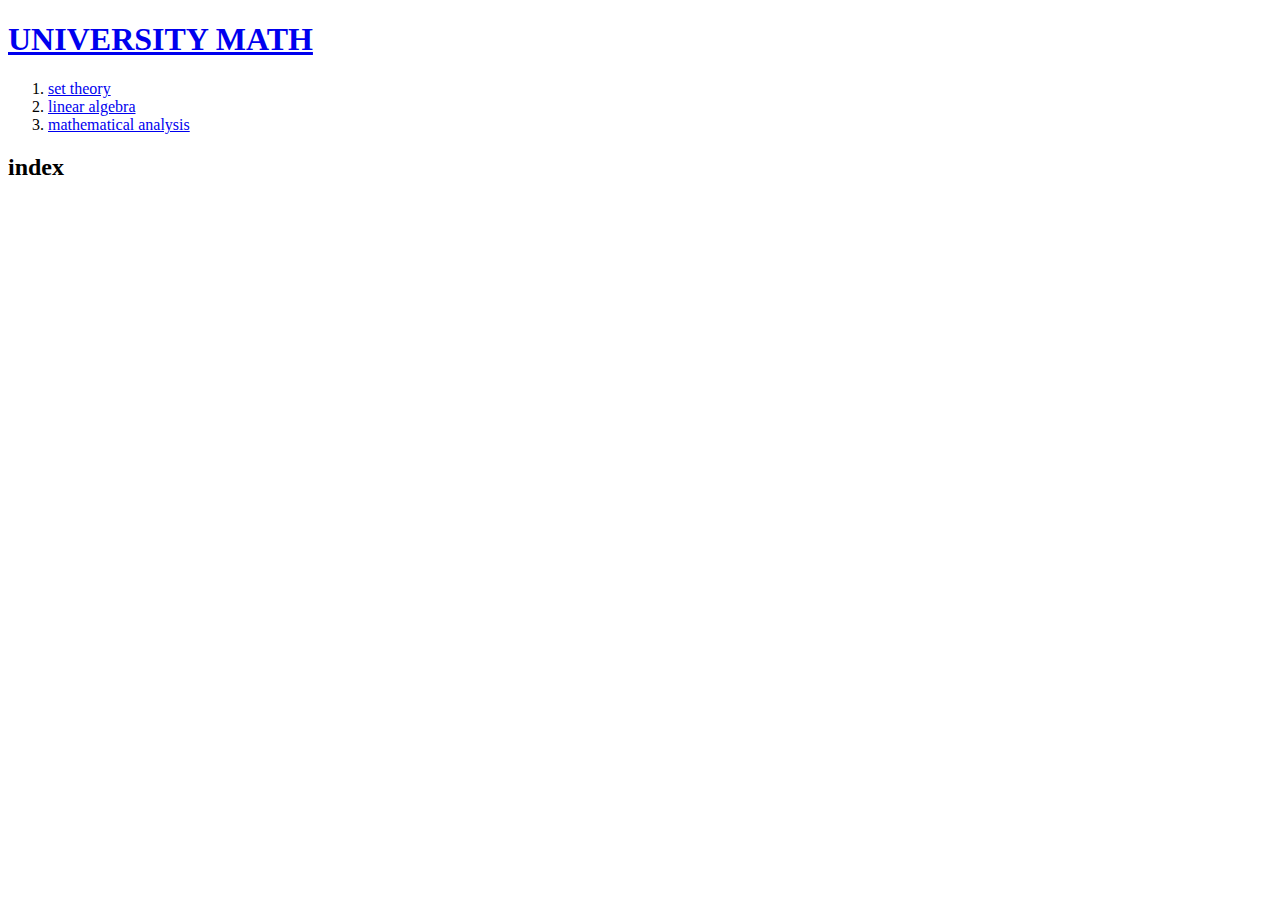
==== index.html @ df440da2 "create website" ====
<!doctype html>
<html>
<head>
<title>MATH - HTML</title>
<meta charset="utf-8">
</head>

<body>
    <h1><a href="index.html">UNIVERSITY MATH</a></h1>
<ol>
    <li><a href="1.html">set theory</a></li>
    <li><a href="2.html">linear algebra</a></li>
    <li><a href="3.html">mathematical analysis</a></li>
</ol>
<h2>index</h2>
<p>

</p>
</body>
</html>
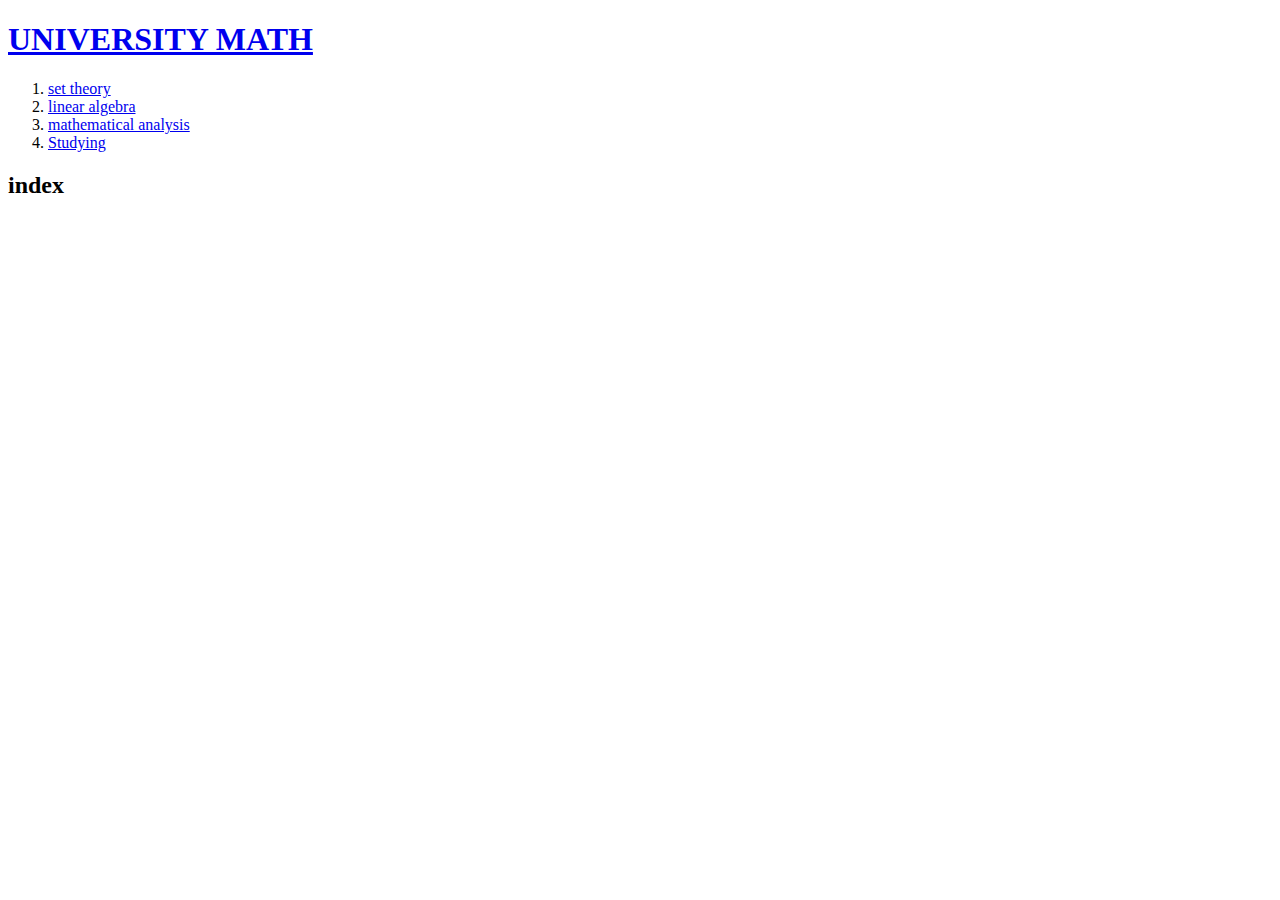
==== commit 7c338df3: "." ====
--- a/index.html
+++ b/index.html
@@ -1,20 +1,26 @@
 <!doctype html>
 <html>
-<head>
-<title>MATH - HTML</title>
-<meta charset="utf-8">
-</head>
+    <head>
+        <title>Platform</title>
+        <meta charset="utf-8">
+        <style>
+        </style>
+    </head>
 
-<body>
-    <h1><a href="index.html">UNIVERSITY MATH</a></h1>
-<ol>
-    <li><a href="1.html">set theory</a></li>
-    <li><a href="2.html">linear algebra</a></li>
-    <li><a href="3.html">mathematical analysis</a></li>
-</ol>
-<h2>index</h2>
-<p>
+    <body>
+        <header>
+            
+        </header>
+            <h1><a href="index.html">UNIVERSITY MATH</a></h1>
+        <ol>
+            <li><a href="1.html">set theory</a></li>
+            <li><a href="2.html">linear algebra</a></li>
+            <li><a href="3.html">mathematical analysis</a></li>
+            <li><a href="study/Studying.html">Studying</a></li>
+        </ol>
+        <h2>index</h2>
+        <p>
 
-</p>
-</body>
+        </p>
+    </body>
 </html>